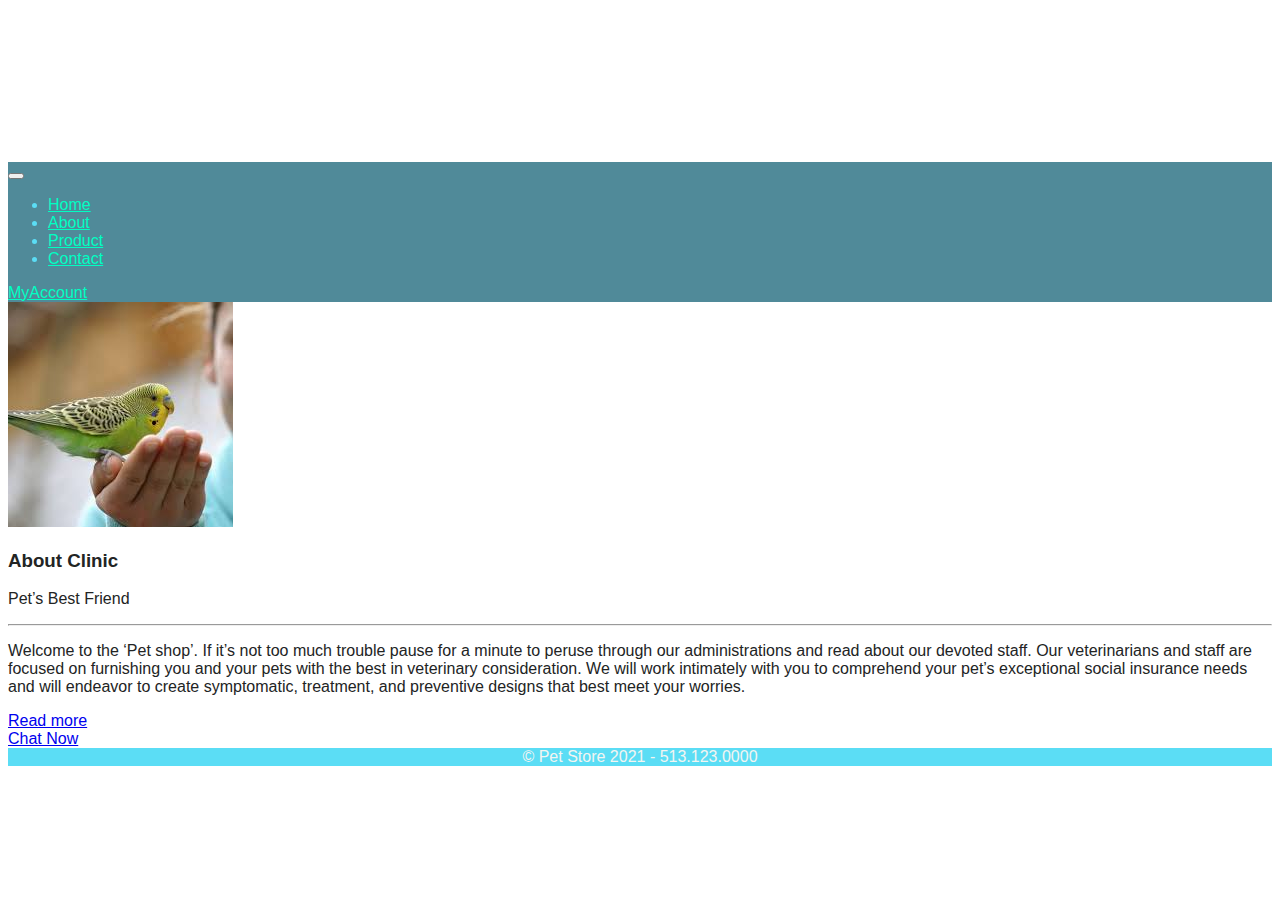
==== index.html @ 6684a17a "leave some message" ====
<!DOCTYPE html>
<html lang="en">
<head>
    <meta charset="UTF-8">
    <meta http-equiv="X-UA-Compatible" content="IE=edge">
    <link rel="stylesheet" href="https://cdn.jsdelivr.net/npm/bootstrap@4.6.0/dist/css/bootstrap.min.css" integrity="sha384-B0vP5xmATw1+K9KRQjQERJvTumQW0nPEzvF6L/Z6nronJ3oUOFUFpCjEUQouq2+l" crossorigin="anonymous">
    <meta http-equiv="X-UA-Compatible" content="IE=edge">
    <meta name="viewport" content="width=device-width, initial-scale=1.0">
    <link rel="preconnect" href="https://fonts.gstatic.com">
    <link href="https://fonts.googleapis.com/css2?family=Balsamiq+Sans&display=swap" rel="stylesheet">
    <title>PETSHOP</title>
    <link rel="stylesheet" href="style.css">
</head>
<body>




  </div> 
  <canvas id = 'confetti-holder'></canvas>
  <!-- NAV -->
  <nav id="navbar" class="navbar navbar-expand-lg fixed-top navbar-light bg-light" >
     
      <button class="navbar-toggler" type="button" data-toggle="collapse" data-target="#navbarNav" aria-controls="navbarNav" aria-expanded="false" aria-label="Toggle navigation">
          <span class="navbar-toggler-icon"></span>
        </button>
        <div class="collapse navbar-collapse" id="navbarNav">
          <ul class="navbar-nav">
            <li class="nav-item active">
              <a class="nav-link" href="index.html">Home</a>
            </li>
            <li class="nav-item">
              <a class="nav-link" href="about.html">About</a>
            </li>
            <li class="nav-item">
              <a class="nav-link" href="product.html">Product</a>
            </li>
            <li class="nav-item">
              <a class="nav-link" href="contact.html">Contact</a>
            </li> 
          </div>
           
              <a class="nav-link"  href="myaccount.html"> MyAccount</a>
         
          </ul>
          
      
        
    </nav>
    
    <div class="parallax"></div>

<section class="ls section_padding_top_65 section_padding_bottom_65 table_section table_section_md">
				<div class="container">
					<div class="row">
						<div class="col-md-6 text-center">
							<img src="./img/images (1).jfif" alt="" class="left-offset">
						</div>
						<div class="col-md-6">
							<h3 class="bottommargin_2">About
								<strong>Clinic</strong>
							</h3>
							<p class="small-text type2 highlight">Pet’s Best Friend</p>
							<hr class="divider_1_270 divider_30 left">
							<p class="bottommargin_30">
                Welcome to the ‘Pet shop’. If it’s not too much trouble pause for a minute to peruse through our administrations and read about our devoted staff. Our veterinarians and staff are focused on furnishing you and your pets with the best in veterinary consideration. We will work intimately with you to comprehend your pet’s exceptional social insurance needs and will endeavor to create symptomatic, treatment, and preventive designs that best meet your worries.
							</p>
							<a href="about.html" class="theme_button inverse color1">Read more</a>
						</div>
					</div>
				</div>
			</section>












  <!-- chat button -->
 <a href="#" id="chat-button" class="live-chat-galaxie">Chat Now</a>
<!-- Footer -->

  <footer>
    <div>
      © Pet Store 2021 - 513.123.0000
  </div>
  </footer>


  
  <script src="https://code.jquery.com/jquery-3.5.1.slim.min.js" integrity="sha384-DfXdz2htPH0lsSSs5nCTpuj/zy4C+OGpamoFVy38MVBnE+IbbVYUew+OrCXaRkfj" crossorigin="anonymous"></script>
  <script src="https://cdn.jsdelivr.net/npm/popper.js@1.16.1/dist/umd/popper.min.js" integrity="sha384-9/reFTGAW83EW2RDu2S0VKaIzap3H66lZH81PoYlFhbGU+6BZp6G7niu735Sk7lN" crossorigin="anonymous"></script>
  <script src="https://cdn.jsdelivr.net/npm/bootstrap@4.6.0/dist/js/bootstrap.min.js" integrity="sha384-+YQ4JLhjyBLPDQt//I+STsc9iw4uQqACwlvpslubQzn4u2UU2UFM80nGisd026JF" crossorigin="anonymous"></script>
  
</body>
</body>
</html>
---- style.css ----
body {
    background-color: #ffffff !important;
    color: #222424;
    font-family:sans-serif;
    height: 100%;
    background-image: url();
    background-size: 80%;
    
}


nav {
    position: sticky;
    color: #5bddf5 !important;
}

#navbar {
    background: rgba(36, 109, 128, 0.8)!important;
    color: #5bddf5!important;
}

.navbar-brand {
    color: #5bddf5 !important;    
}

.nav-link {
    color: #00ffc3 !important;
}

.nav-link:hover {
    color: #46f800 !important;
}
.headerimg {
    width: 100%;
    padding-top: 55px;
}

footer {
    background-color: #5BDDF5;
    text-align: center;
    color: #F3F5F2;
}


#submit {
    color: #ff0037;
}

#submit:hover {
    box-shadow: 110 12px 16px 0 rgba(190, 20, 20, 0.24), 110 17px 50px 0 rgba(182, 24, 24, 0.19);
}
/* my account>>>>>>>>>>>>>>>>>>>>>>>>>>>>>>>>>>>>>>>>>>>>>>>>>>>>>>>>>>>>>>>>>>>>>>>>>>>>>>>>>>>>>>>>>>>>>>>>>>>>>>>>> */

.form-input {
	display: block;
	width: 80%;
	height: 50px;
	padding: 12px 18px;
	font-size: 16px;
	font-weight: 400;
	line-height: 22px;
	color: #292c2e;
	background-color: #f8f5f5;
	background-image: none;
	border: 1px solid #0e0d0d;
	border-radius: 10;
	
}

.form-label {
	position:static;
	top: 10px;
	left: 10px;
	font-size: 16px;
	font-weight: 400;
	line-height: 22px;
	color: #2e70aa;
	pointer-events: none;
	z-index: 9;
	transition: .3s;
	-webkit-transform: translateY(-50%);
	transform: translateY(-50%);
}




@media (min-width: 768px) {
	.form-label-outside {
		position: static;
	}
	.form-label-outside, .form-label-outside.focus, .form-label-outside.auto-fill {
		
		-webkit-transform: none;
		transform: none;
		color: #121213;
		font-size: 16px;

}
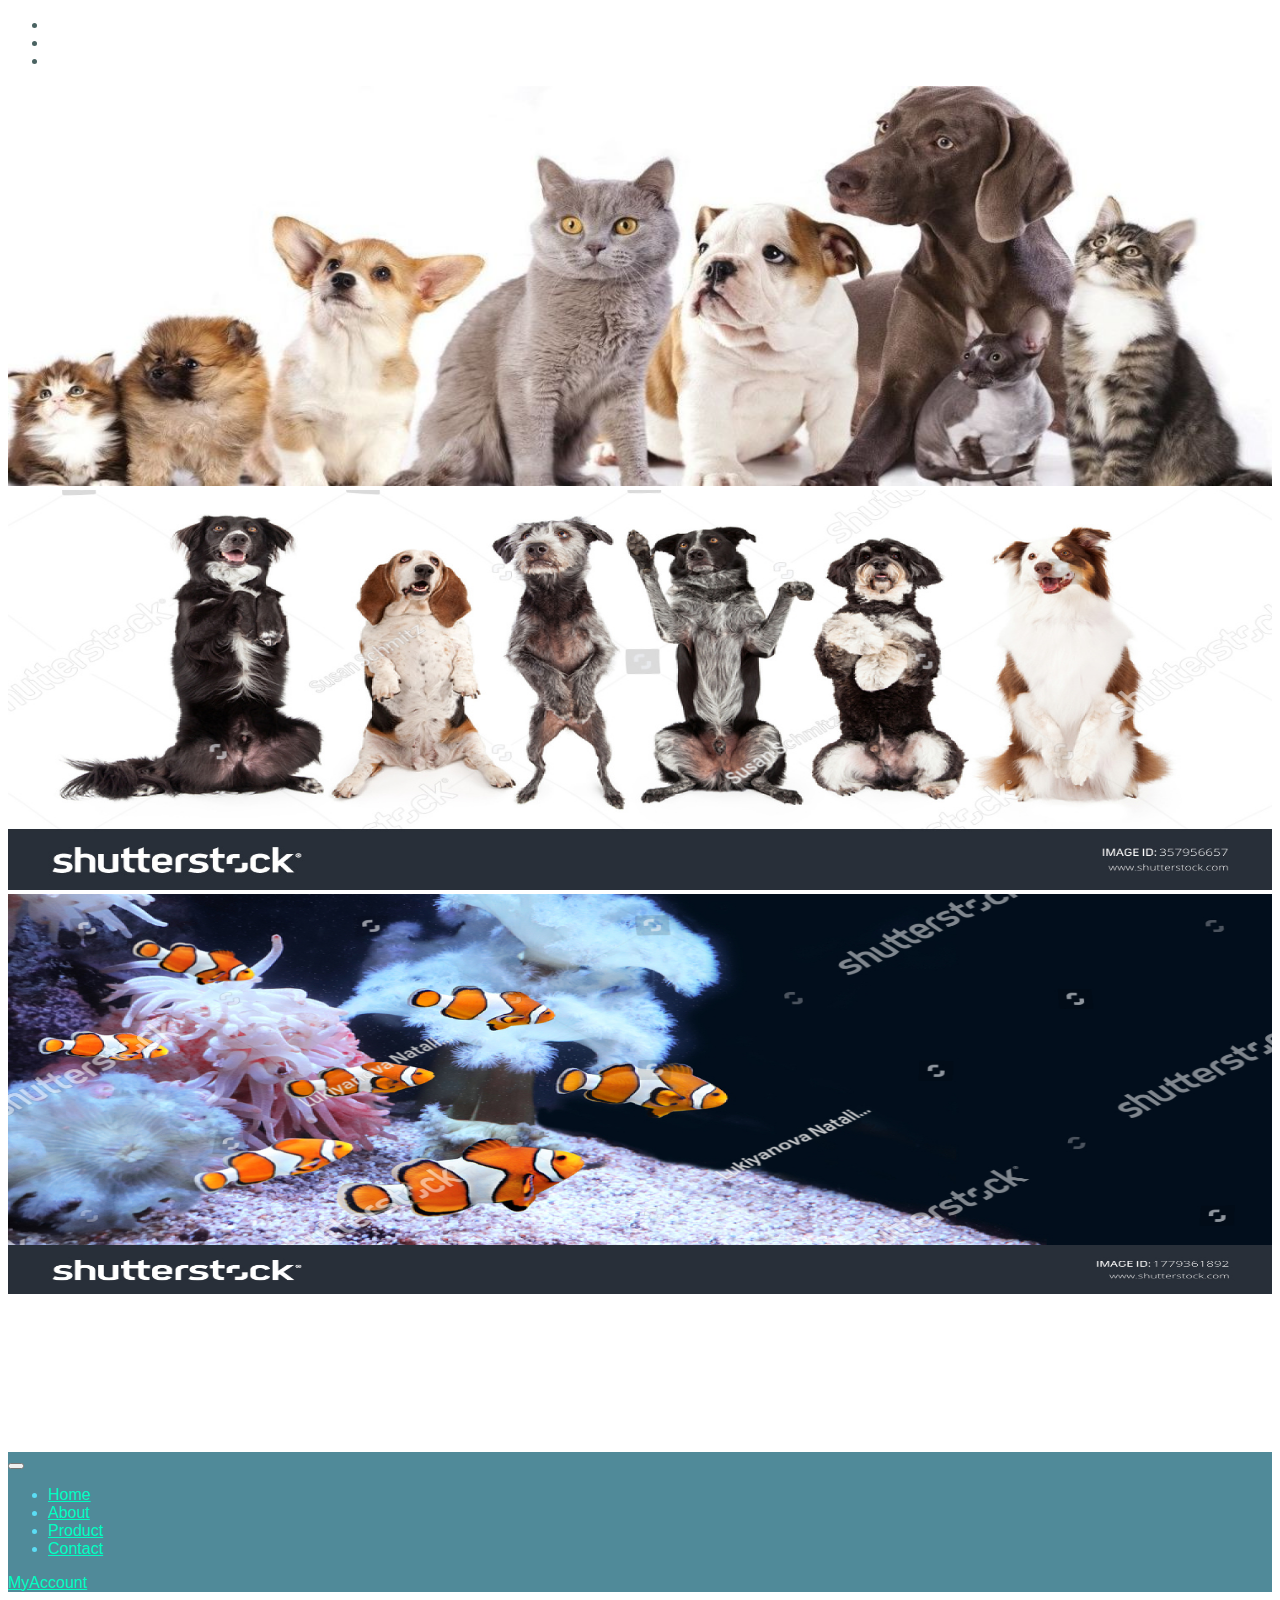
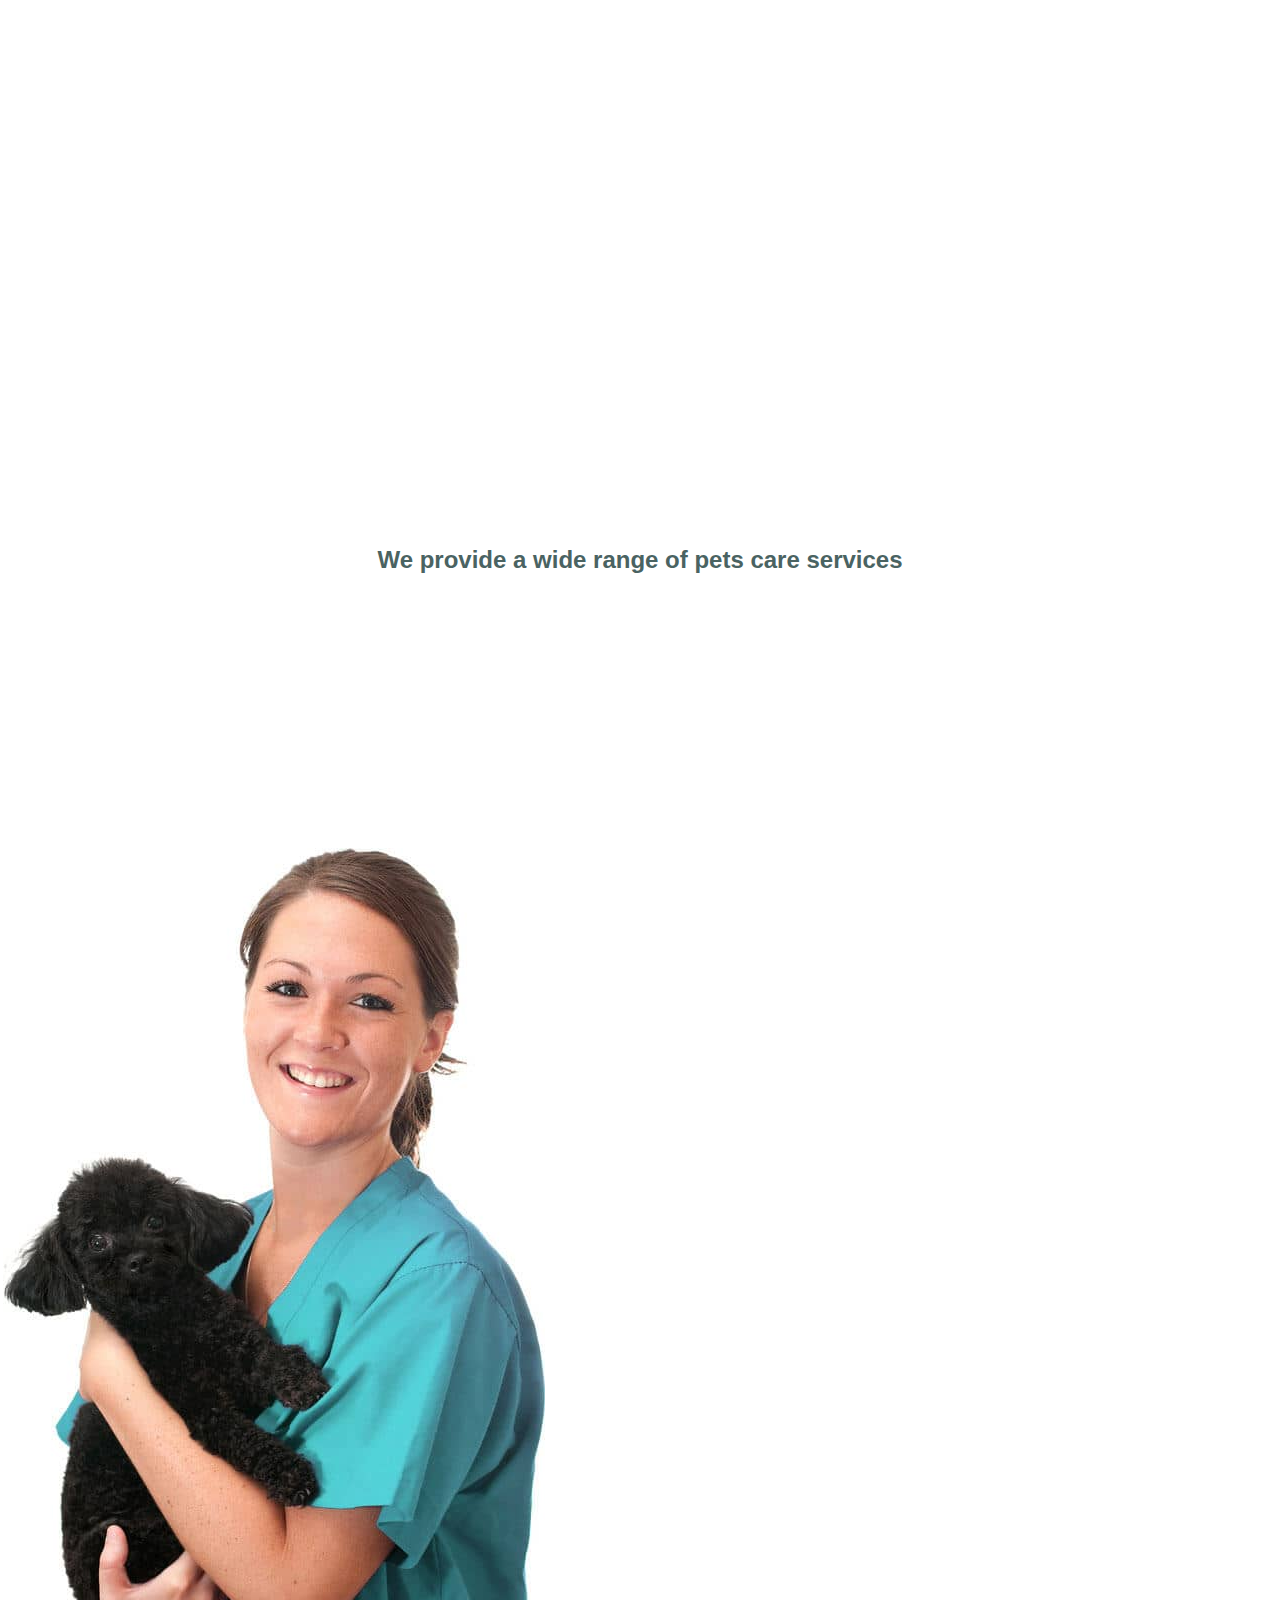
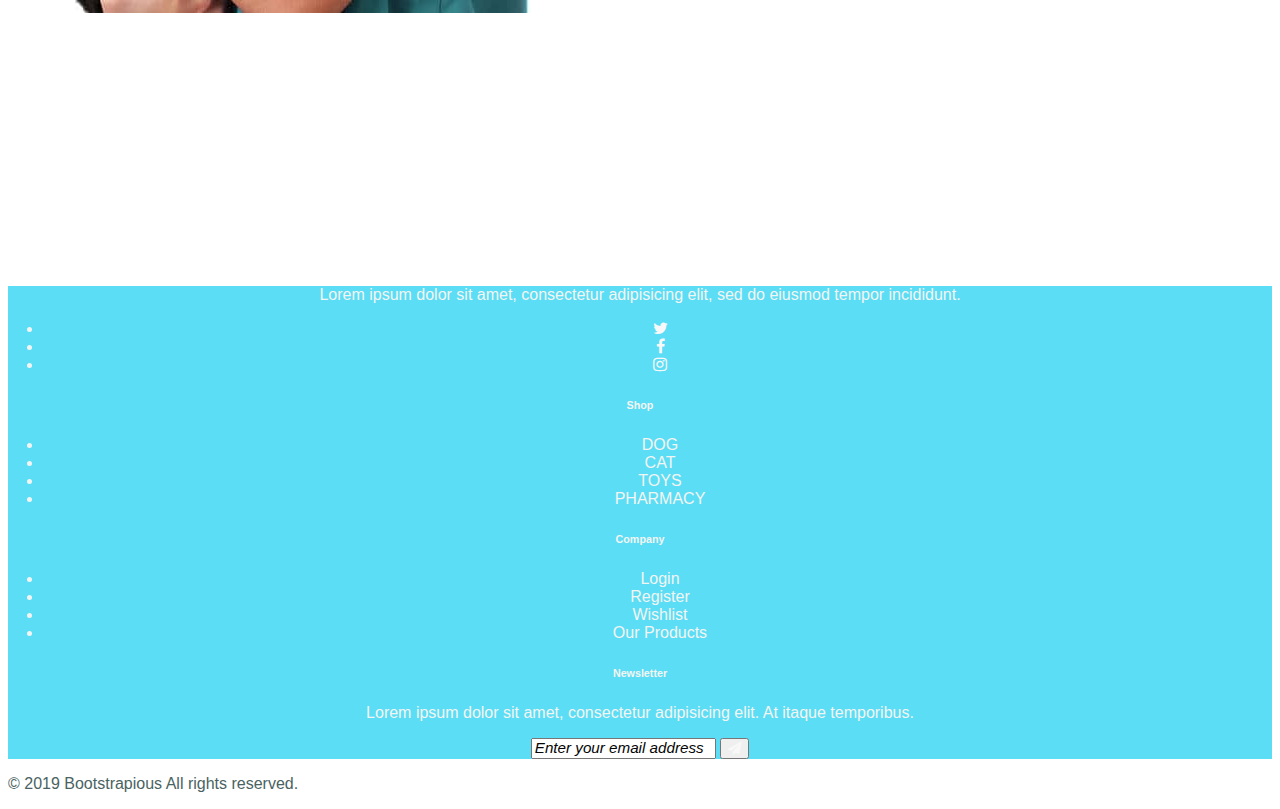
==== commit 8ca006ac: "leave some message" ====
--- a/index.html
+++ b/index.html
@@ -3,23 +3,53 @@
 <head>
     <meta charset="UTF-8">
     <meta http-equiv="X-UA-Compatible" content="IE=edge">
+    <link rel="stylesheet" href="https://cdnjs.cloudflare.com/ajax/libs/font-awesome/4.7.0/css/font-awesome.min.css">
     <link rel="stylesheet" href="https://cdn.jsdelivr.net/npm/bootstrap@4.6.0/dist/css/bootstrap.min.css" integrity="sha384-B0vP5xmATw1+K9KRQjQERJvTumQW0nPEzvF6L/Z6nronJ3oUOFUFpCjEUQouq2+l" crossorigin="anonymous">
     <meta http-equiv="X-UA-Compatible" content="IE=edge">
     <meta name="viewport" content="width=device-width, initial-scale=1.0">
     <link rel="preconnect" href="https://fonts.gstatic.com">
+      <link rel="stylesheet" href="https://unpkg.com/aos@next/dist/aos.css" />
+      <link rel="stylesheet" href="https://unpkg.com/aos@next/dist/aos.css" />
     <link href="https://fonts.googleapis.com/css2?family=Balsamiq+Sans&display=swap" rel="stylesheet">
-    <title>PETSHOP</title>
+    <title>Petshop</title>
     <link rel="stylesheet" href="style.css">
+ 
 </head>
+
 <body>
-
+<div>
+  
+  <!-- <canvas id = 'confetti-holder'></canvas> -->
+  <div id="demo" class="carousel slide" data-ride="carousel">
+
+    <!-- Indicators -->
+    <ul class="carousel-indicators">
+      <li data-target="#demo" data-slide-to="0" class="active"></li>
+      <li data-target="#demo" data-slide-to="1"></li>
+      <li data-target="#demo" data-slide-to="2"></li>
+    </ul>
+    
+    <!-- The slideshow -->
+    <div class="carousel-inner">
+      <div class="carousel-item active">
+        <img src="./img/c1.jpg" alt="homepic1" width="100%" height="400">
+      </div>
+      <div class="carousel-item">
+        <img src="./img/hori1.jpg" alt="homepic2" width="100%" height="400">
+      </div>
+      <div class="carousel-item">
+        <img src="./img/fish hori2.jpg" alt="homepic3" width="100%" height="400">
+      </div>
+    </div>
+  
 
 
 
   </div> 
   <canvas id = 'confetti-holder'></canvas>
-  <!-- NAV -->
+  <!-- NAV>>>>>>>>>>>>>>>>>>>>>>>>>>>>>>>>>>>>>>>>>>>>>>>>>>>>>>>>>>>>>>>>> -->
   <nav id="navbar" class="navbar navbar-expand-lg fixed-top navbar-light bg-light" >
+    
      
       <button class="navbar-toggler" type="button" data-toggle="collapse" data-target="#navbarNav" aria-controls="navbarNav" aria-expanded="false" aria-label="Toggle navigation">
           <span class="navbar-toggler-icon"></span>
@@ -38,37 +68,104 @@
             <li class="nav-item">
               <a class="nav-link" href="contact.html">Contact</a>
             </li> 
+            
           </div>
            
               <a class="nav-link"  href="myaccount.html"> MyAccount</a>
          
           </ul>
           
-      
-        
-    </nav>
+       </nav>
+  <div class="container">
+
+  </div>
     
-    <div class="parallax"></div>
-
-<section class="ls section_padding_top_65 section_padding_bottom_65 table_section table_section_md">
-				<div class="container">
+
+
+				<div class="container" data-aos="flip-right" >
 					<div class="row">
-						<div class="col-md-6 text-center">
+						<div class="col-md-4 text-center">
 							<img src="./img/images (1).jfif" alt="" class="left-offset">
 						</div>
-						<div class="col-md-6">
+						<div class="col-md-7" >
 							<h3 class="bottommargin_2">About
 								<strong>Clinic</strong>
 							</h3>
 							<p class="small-text type2 highlight">Pet’s Best Friend</p>
 							<hr class="divider_1_270 divider_30 left">
-							<p class="bottommargin_30">
+							<p class="bottommargin_20">
                 Welcome to the ‘Pet shop’. If it’s not too much trouble pause for a minute to peruse through our administrations and read about our devoted staff. Our veterinarians and staff are focused on furnishing you and your pets with the best in veterinary consideration. We will work intimately with you to comprehend your pet’s exceptional social insurance needs and will endeavor to create symptomatic, treatment, and preventive designs that best meet your worries.
 							</p>
 							<a href="about.html" class="theme_button inverse color1">Read more</a>
 						</div>
 					</div>
 				</div>
+       </section>
+<br>
+<br>
+<br><br>
+<br>
+
+<!-- pet care service -->
+       <section>
+
+        <div class="container" >
+          <div class="row justify-content-center">
+            <div class="col-md-9 " >
+              <div>
+               <h2>We provide a wide range of pets care services</h2>
+              </div>
+            </div>
+          </div>
+          <div class="row" >
+            <div class="col-lg-4 col-md-6 mt-0 mt-md-5">
+                <div class="right" data-aos="fade-right">
+                  <h4 >Bathing & Brushing</h4>
+                </div>
+            
+                <div class="right" data-aos="fade-right">
+                  <h4 >Cleaning & Plucking</h4>
+                </div>
+                <div class="right" data-aos="fade-right">
+                  <h4>Hair trim & Groom</h4>
+                </div>
+           
+            </div>
+            
+           
+             
+               
+               
+
+
+
+            <div class="col-lg-4 d-none d-lg-block">
+               <img class="img-fluid" src="./img/vet-nurse-with-puppy.jpg">
+            </div>
+            <div class="col-lg-4 col-md-6 mt-0  mt-md-5">
+             
+                <div class="left" data-aos="fade-left">
+                  <h4 >Energetic Food</h4>
+                </div>
+          
+             
+               
+                <div class="left" data-aos="fade-left">
+                  <h4>Professional Bathing </h4>
+                </div>
+           
+           
+                <div class="left" data-aos="fade-left">
+                  <h4 >Evaluation Pet Care</h4>
+                </div>
+      
+           
+         
+       
+
+
+
+
 			</section>
 
 
@@ -82,22 +179,79 @@
 
 
 
-  <!-- chat button -->
- <a href="#" id="chat-button" class="live-chat-galaxie">Chat Now</a>
-<!-- Footer -->
-
+ 
+
+
+  <!-- Footer -->
   <footer>
+    <div class="container py-5">
+      <div class="row py-4">
+        <div class="col-lg-4 col-md-6 mb-4 mb-lg-0">
+          <p class="font-italic text-muted">Lorem ipsum dolor sit amet, consectetur adipisicing elit, sed do eiusmod tempor incididunt.</p>
+          <ul class="list-inline mt-4">
+            <li class="list-inline-item"><i class="fa fa-twitter"></i></li>
+            <li class="list-inline-item"><i class="fa fa-facebook"></i></li>
+            <li class="list-inline-item"><i class="fa fa-instagram"></i></li>
+            
+          </ul>
+        </div>
+        <div class="col-lg-2 col-md-6 mb-4 mb-lg-0">
+          <h6 class="text-uppercase font-weight-bold mb-4">Shop</h6>
+          <ul class="list-unstyled mb-0">
+            <li class="mb-2">DOG</li>
+            <li class="mb-2">CAT</li>
+            <li class="mb-2">TOYS</li>
+            <li class="mb-2">PHARMACY</li>
+          </ul>
+        </div>
+        <div class="col-lg-2 col-md-6 mb-4 mb-lg-0">
+          <h6 class="text-uppercase font-weight-bold mb-4">Company</h6>
+          <ul class="list-unstyled mb-0">
+            <li class="mb-2">Login</li>
+            <li class="mb-2">Register</li>
+            <li class="mb-2">Wishlist</li>
+            <li class="mb-2">Our Products</li>
+          </ul>
+        </div>
+        <div class="col-lg-4 col-md-6 mb-lg-0">
+          <h6 class="text-uppercase font-weight-bold">Newsletter</h6>
+          <p>Lorem ipsum dolor sit amet, consectetur adipisicing elit. At itaque temporibus.</p>
+          <div class="p-1 rounded border">
+            <div class="input-group">
+              <input type="email" placeholder="Enter your email address"  class="form-control border-0 shadow-0">
+             
+                <button  type="submit" class="btn btn-link"><i class="fa fa-paper-plane"></i></button>
+              </div>
+            </div>
+          </div>
+        </div>
+      </div>
+    </div>
+
+    <!-- Copyrights -->
+    <div class="bg-light py-1">
+      <div class="container text-center">
+        <p class="text-muted mb-0 py-2">© 2019 Bootstrapious All rights reserved.</p>
+      </div>
+    </div>
+  </footer>
+  <!-- <footer>
     <div>
       © Pet Store 2021 - 513.123.0000
   </div>
-  </footer>
+  </footer> -->
+  <script src="https://unpkg.com/aos@next/dist/aos.js"></script>
+  <script>
+    AOS.init();
+  </script>
 
 
   
   <script src="https://code.jquery.com/jquery-3.5.1.slim.min.js" integrity="sha384-DfXdz2htPH0lsSSs5nCTpuj/zy4C+OGpamoFVy38MVBnE+IbbVYUew+OrCXaRkfj" crossorigin="anonymous"></script>
   <script src="https://cdn.jsdelivr.net/npm/popper.js@1.16.1/dist/umd/popper.min.js" integrity="sha384-9/reFTGAW83EW2RDu2S0VKaIzap3H66lZH81PoYlFhbGU+6BZp6G7niu735Sk7lN" crossorigin="anonymous"></script>
   <script src="https://cdn.jsdelivr.net/npm/bootstrap@4.6.0/dist/js/bootstrap.min.js" integrity="sha384-+YQ4JLhjyBLPDQt//I+STsc9iw4uQqACwlvpslubQzn4u2UU2UFM80nGisd026JF" crossorigin="anonymous"></script>
-  
+  <script src="https://cdn.jsdelivr.net/npm/@popperjs/core@2.9.2/dist/umd/popper.min.js" integrity="sha384-IQsoLXl5PILFhosVNubq5LC7Qb9DXgDA9i+tQ8Zj3iwWAwPtgFTxbJ8NT4GN1R8p" crossorigin="anonymous"></script>
+<script src="https://cdn.jsdelivr.net/npm/bootstrap@5.0.2/dist/js/bootstrap.min.js" integrity="sha384-cVKIPhGWiC2Al4u+LWgxfKTRIcfu0JTxR+EQDz/bgldoEyl4H0zUF0QKbrJ0EcQF" crossorigin="anonymous"></script>
 </body>
 </body>
 </html>--- a/style.css
+++ b/style.css
@@ -1,6 +1,6 @@
 body {
     background-color: #ffffff !important;
-    color: #222424;
+    color: #4a6362;
     font-family:sans-serif;
     height: 100%;
     background-image: url();
@@ -35,11 +35,7 @@
     padding-top: 55px;
 }
 
-footer {
-    background-color: #5BDDF5;
-    text-align: center;
-    color: #F3F5F2;
-}
+
 
 
 #submit {
@@ -98,13 +94,204 @@
 
 }
 
-
-
-
-
-
-
-
-
-
-
+/* product  */
+#market{
+	display: flex;
+	color: #000;
+	height: fit-content;
+	width: fit-content;
+	
+	flex-wrap: wrap;
+}
+
+.card-product {
+	box-shadow: 0 4px 8px 0 rgba(0, 0, 0, 0.2);
+	padding: 16px;
+	text-align: center;
+	background-color: #f1f1f1;
+    height: 95%; 
+	
+}
+
+
+/* contact */
+.my-form {
+	color: #305896;
+}
+.my-form .btn-default {
+	background-color: #305896;
+	color: #fff;
+	border-radius: 0;
+}
+.my-form .btn-default:hover {
+	background-color: #4498C6;
+	color: #fff;
+}
+.my-form .form-control {
+	border-radius: 0;
+}
+
+
+
+h2{
+	text-align: center;
+}
+
+
+h3{
+	text-align: center;
+}
+
+
+
+.right{
+	padding: 8px;
+  margin-bottom: 8px;
+  background-color: #33b5e5;
+  color: #ffffff;
+}
+
+.left{
+	padding: 8px;
+  margin-bottom: 8px;
+  background-color: #33b5e5;
+  color: #ffffff;
+}
+
+
+
+
+.column {
+	float: left;
+	width: 33.33%;
+	padding: 5px;
+  }
+  
+  
+  .row::after {
+	content: "";
+	clear: both;
+	display: table;
+  }
+
+
+.column {
+  float: left;
+  width: 25%;
+  padding: 0 10px;
+}
+
+
+.row {margin: 0 -5px;}
+
+
+.row:after {
+  content: "";
+  display: table;
+  clear: both;
+}
+
+
+@media screen and (max-width: 600px) {
+  .column {
+    width: 100%;
+    display: block;
+    margin-bottom: 20px;
+  }
+}
+
+
+.card {
+  box-shadow: 0 4px 8px 0 rgba(0, 0, 0, 0.2);
+  padding: 16px;
+  text-align: center;
+  background-color: #f1f1f1;
+}
+
+
+/* footer  */
+footer {
+    background-color: #5BDDF5;
+    text-align: center;
+    color: #F3F5F2;
+	
+}
+  
+  i {
+	color: #f8f8f8;
+  }
+  
+  .form-control::placeholder {
+	font-size: 0.95rem;
+	color: rgb(5, 5, 5);
+	font-style: italic;
+  }
+  
+  .form-control.shadow-0:focus {
+	box-shadow: none;
+  }
+
+
+/* about page */
+
+.about-container{
+	max-width: 1100px;
+	margin: auto;
+	overflow: auto;
+	padding: 0 2rem;
+}
+
+.main-header{
+	height: 55vh;
+	display: flex;
+	flex-direction: column;
+	align-items: center;
+	justify-content: center;
+	text-align: center;
+	padding: 2rem;
+}
+
+
+
+.main-header h1 span{
+	font-size: 4rem;
+	margin-bottom: 2rem;
+	line-height: 1.2;
+	color: #3b7580;
+}
+
+.img{
+	width: 100%;
+}
+
+.about-card{
+	display: grid;
+	grid-template-columns: repeat(2, 1fr);
+	grid-gap: 2rem;
+	background-color: #08eff7;
+	margin-bottom: 2rem;
+}
+
+.about-card h3{
+	margin: bottom 2rem;
+}
+
+.about-card img{
+	height: 400px;
+	width: 550px;
+}
+
+.about-card div{
+	padding: 2rem;
+}
+
+.about-card:nth-child(even) img {
+order: 2;
+}
+
+@media  (max-width: 700){
+.about-card{
+	display: block;
+}
+}
+	
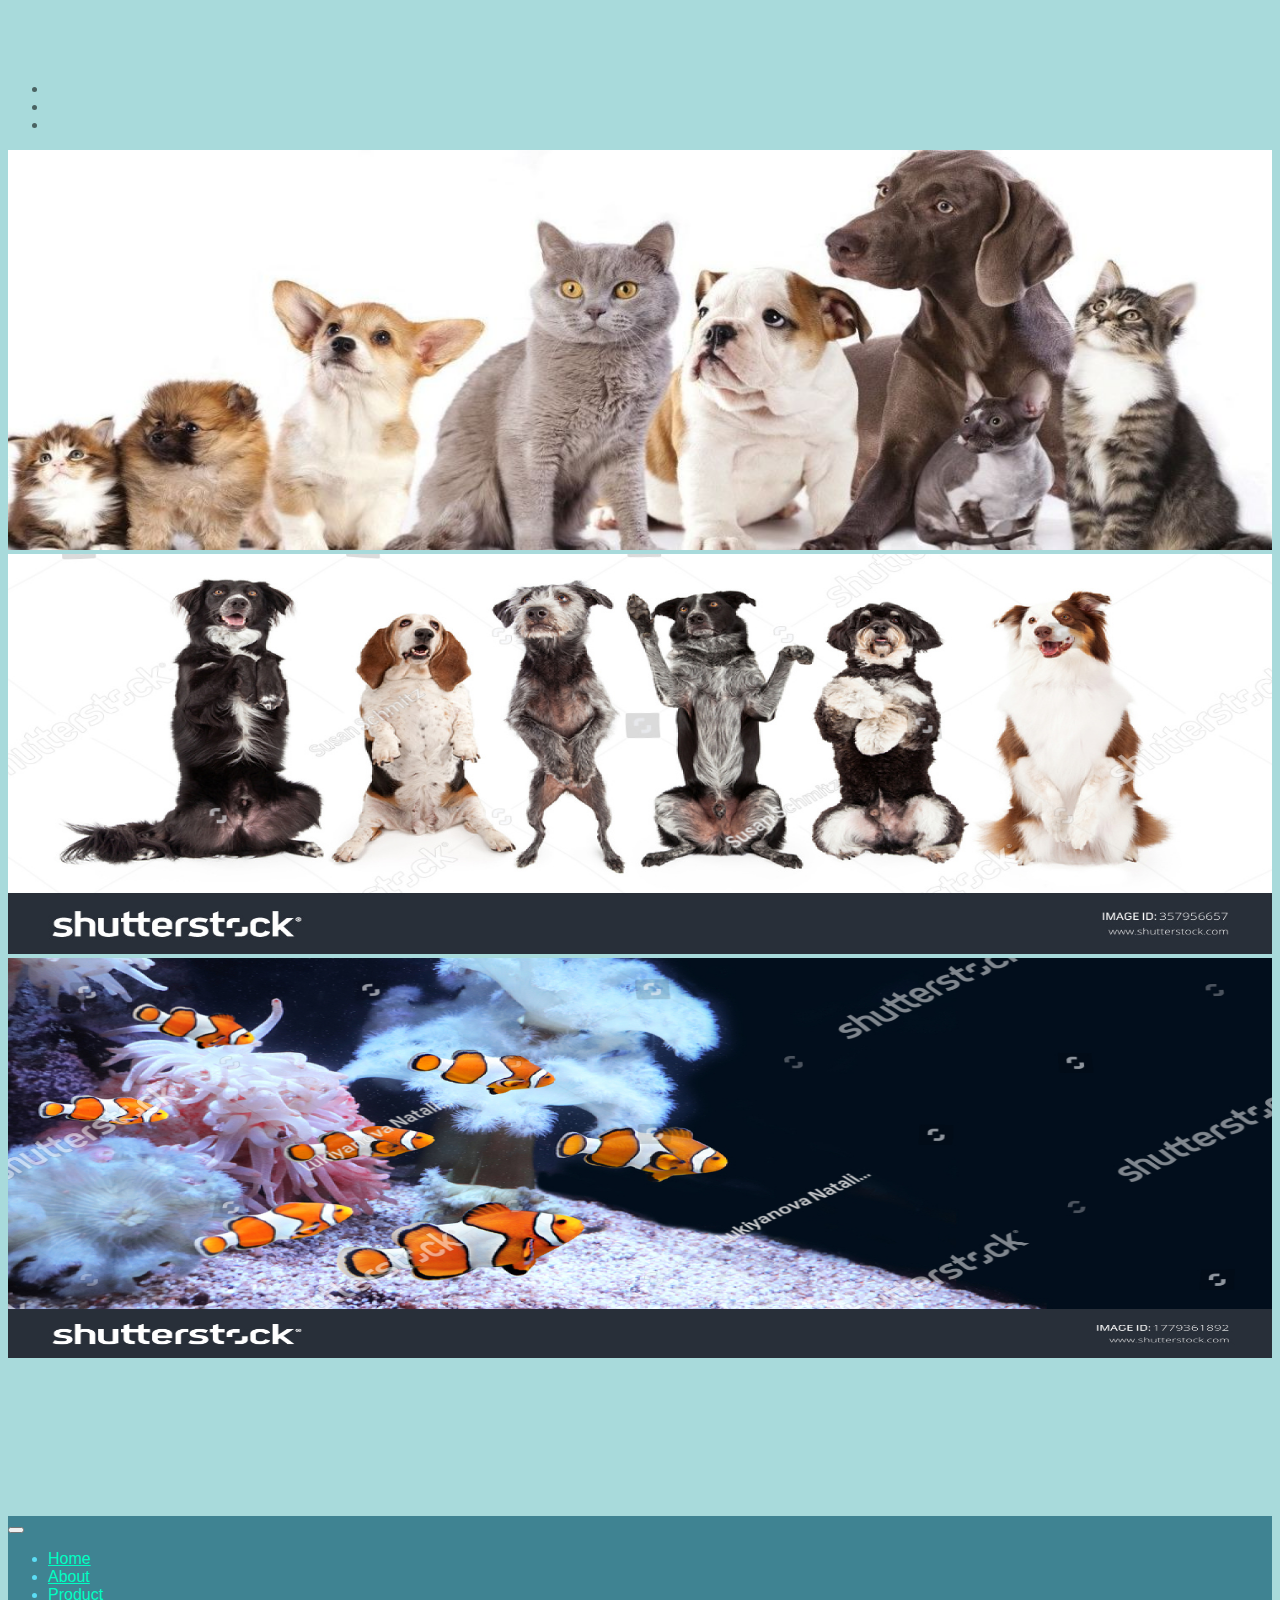
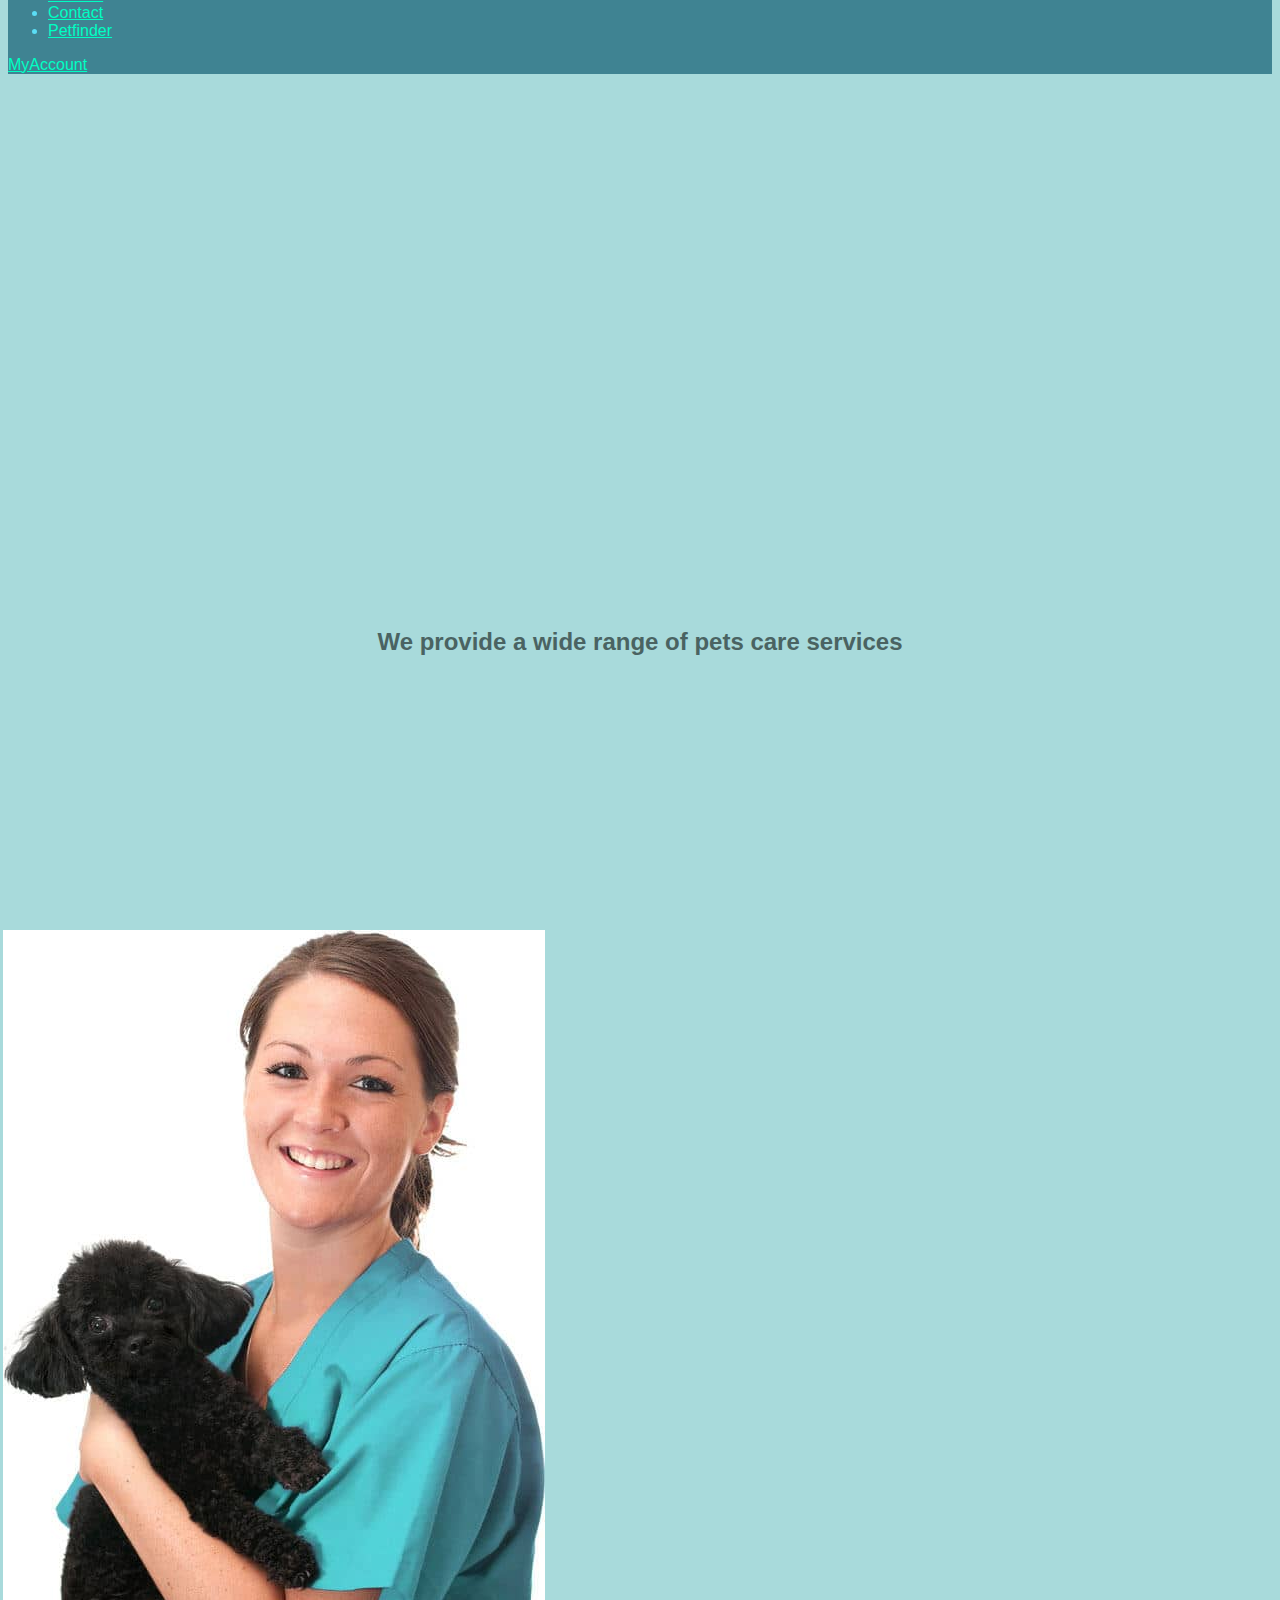
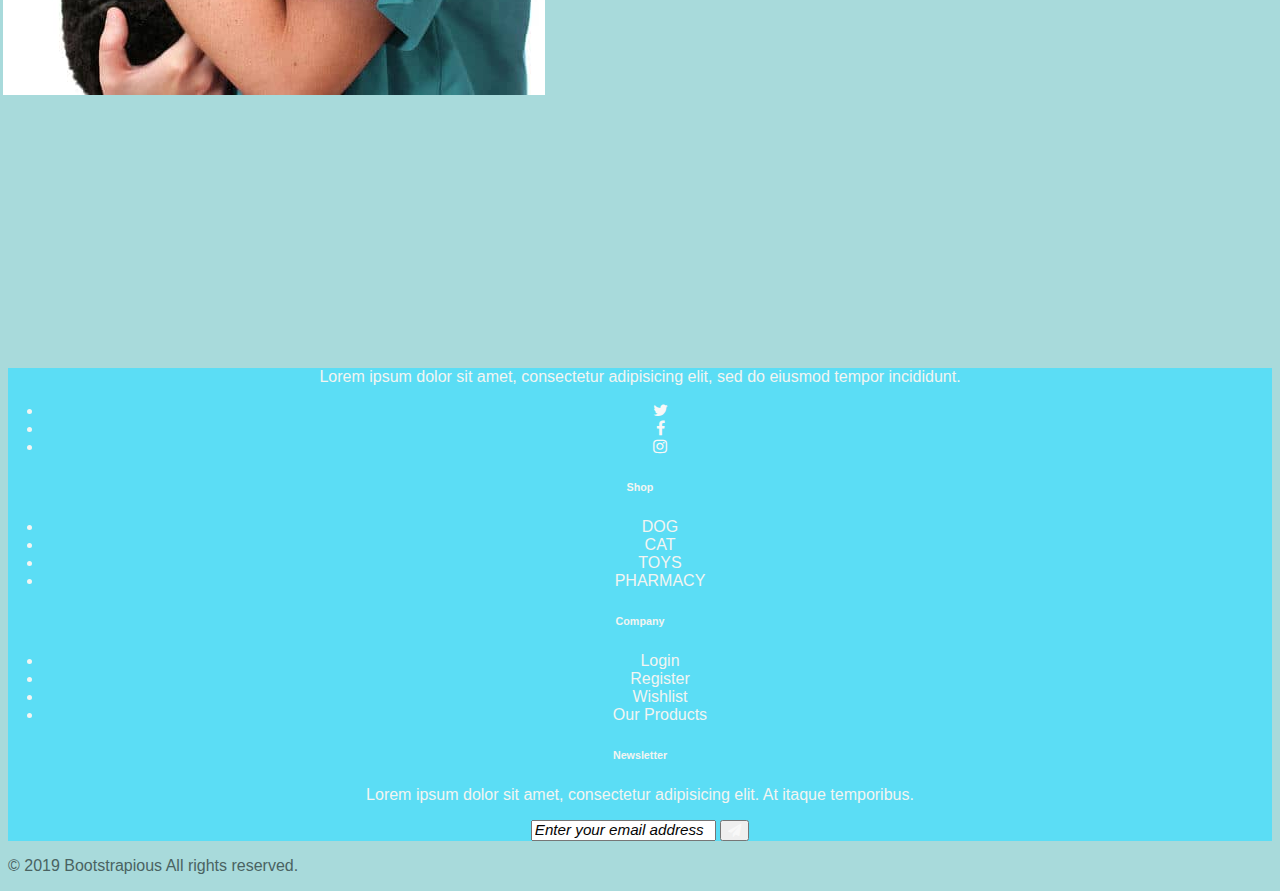
==== commit 86b51a38: "leave some message" ====
--- a/index.html
+++ b/index.html
@@ -67,6 +67,9 @@
             </li>
             <li class="nav-item">
               <a class="nav-link" href="contact.html">Contact</a>
+            </li> 
+            <li class="nav-item">
+              <a class="nav-link" href="petfinder.html">Petfinder</a>
             </li> 
             
           </div>
--- a/style.css
+++ b/style.css
@@ -1,11 +1,11 @@
 body {
-    background-color: #ffffff !important;
+    background-color: #a8dadb !important;
     color: #4a6362;
     font-family:sans-serif;
     height: 100%;
     background-image: url();
     background-size: 80%;
-    
+	padding-top: 56px;
 }
 
 
@@ -34,7 +34,6 @@
     width: 100%;
     padding-top: 55px;
 }
-
 
 
 
@@ -98,21 +97,35 @@
 #market{
 	display: flex;
 	color: #000;
-	height: fit-content;
-	width: fit-content;
-	
+	height: 100%;
+	width: 100%;
+	/* border-collapse: separate;
+	border-spacing: 50px 50px; */
 	flex-wrap: wrap;
+	
+	
 }
 
 .card-product {
-	box-shadow: 0 4px 8px 0 rgba(0, 0, 0, 0.2);
-	padding: 16px;
+	/* box-shadow: 0 4px 8px 0 rgba(0, 0, 0, 0.2); */
+	padding: 5px;
 	text-align: center;
 	background-color: #f1f1f1;
-    height: 95%; 
-	
-}
-
+    height: 95%;
+	 
+	display: flex;
+	flex-wrap: wrap;
+	/* border-collapse: separate;
+	border-spacing: 50px 50px; */
+	/* display: table-cell; */
+}
+/* about */
+.centered-about {
+	position: absolute;
+	top: 57%;
+	left: 50%;
+	transform: translate(-50%, -50%);
+  }
 
 /* contact */
 .my-form {
@@ -168,11 +181,11 @@
   }
   
   
-  .row::after {
+  /* .row::after {
 	content: "";
 	clear: both;
 	display: table;
-  }
+  } */
 
 
 .column {
@@ -250,10 +263,25 @@
 	text-align: center;
 	padding: 2rem;
 }
+.main-header-about{
+	height: 55vh;
+	display: flex;
+	flex-direction: column;
+	align-items: center;
+	justify-content: center;
+	text-align: center;
+	padding: 2rem;
+}
 
 
 
 .main-header h1 span{
+	font-size: 4rem;
+	margin-bottom: 2rem;
+	line-height: 1.2;
+	color: #3b7580;
+}
+.main-header-about h1 span{
 	font-size: 4rem;
 	margin-bottom: 2rem;
 	line-height: 1.2;
@@ -293,5 +321,12 @@
 .about-card{
 	display: block;
 }
-}
-	
+}}
+#buyButton{
+	position: relative;
+
+}
+
+
+
+	
